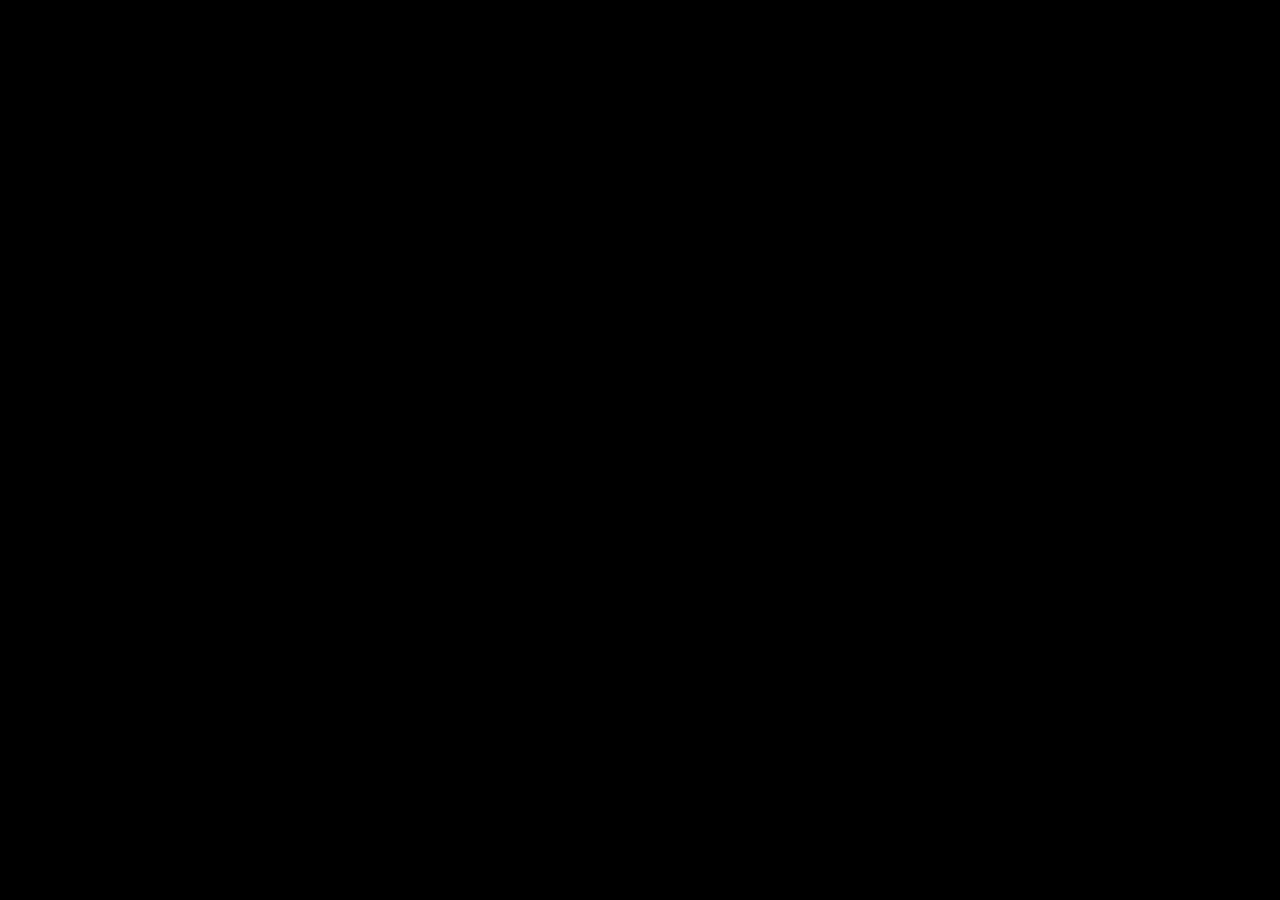
==== C41N/TicTacToe/index.html @ c9c6d4f2 "Add files via upload" ====
<head>
  <!-- Latest compiled and minified CSS -->
<link rel="stylesheet" href="https://maxcdn.bootstrapcdn.com/bootstrap/3.3.7/css/bootstrap.min.css" integrity="sha384-BVYiiSIFeK1dGmJRAkycuHAHRg32OmUcww7on3RYdg4Va+PmSTsz/K68vbdEjh4u" crossorigin="anonymous">


  <link href="./style.css" rel="stylesheet">
</head>
<body>
  <div id="root">
  </div>
  <script src="https://code.jquery.com/jquery-3.2.1.min.js"
          integrity="sha256-hwg4gsxgFZhOsEEamdOYGBf13FyQuiTwlAQgxVSNgt4="
          crossorigin="anonymous"></script>
<!-- Latest compiled and minified JavaScript -->
  <script src="tictactoe.js"></script>
</body>
---- C41N/TicTacToe/style.css ----
html, body {
  background-color: black;
  color: white;
  width: 100%;
  display:flex;
}

#root {
  margin:auto;
}

#view1, #view2 {
  text-align: center;
}

button {
  background-color: white !important;
  color:black !important;
  margin-top: 1em;
}

#gameView p, #resultView p  {
  margin: 1em 2em;
}

.cell {
  display: inline-block;
  border: 1px solid black;
  width: 150px;
  height: 150px;
  background-color: white;
  overflow: hidden;
  color: black;
  font-size: 100px;
  text-align: center;
}

#row0 .col0 {
  border-top-left-radius: 10px;
}
#row0 .col2 {
  border-top-right-radius: 10px;
}
#row2 .col0 {
  border-bottom-left-radius: 10px;
}
#row2 .col2 {
  border-bottom-right-radius: 10px;
}

.cell.winningLine {
  color:green;
}
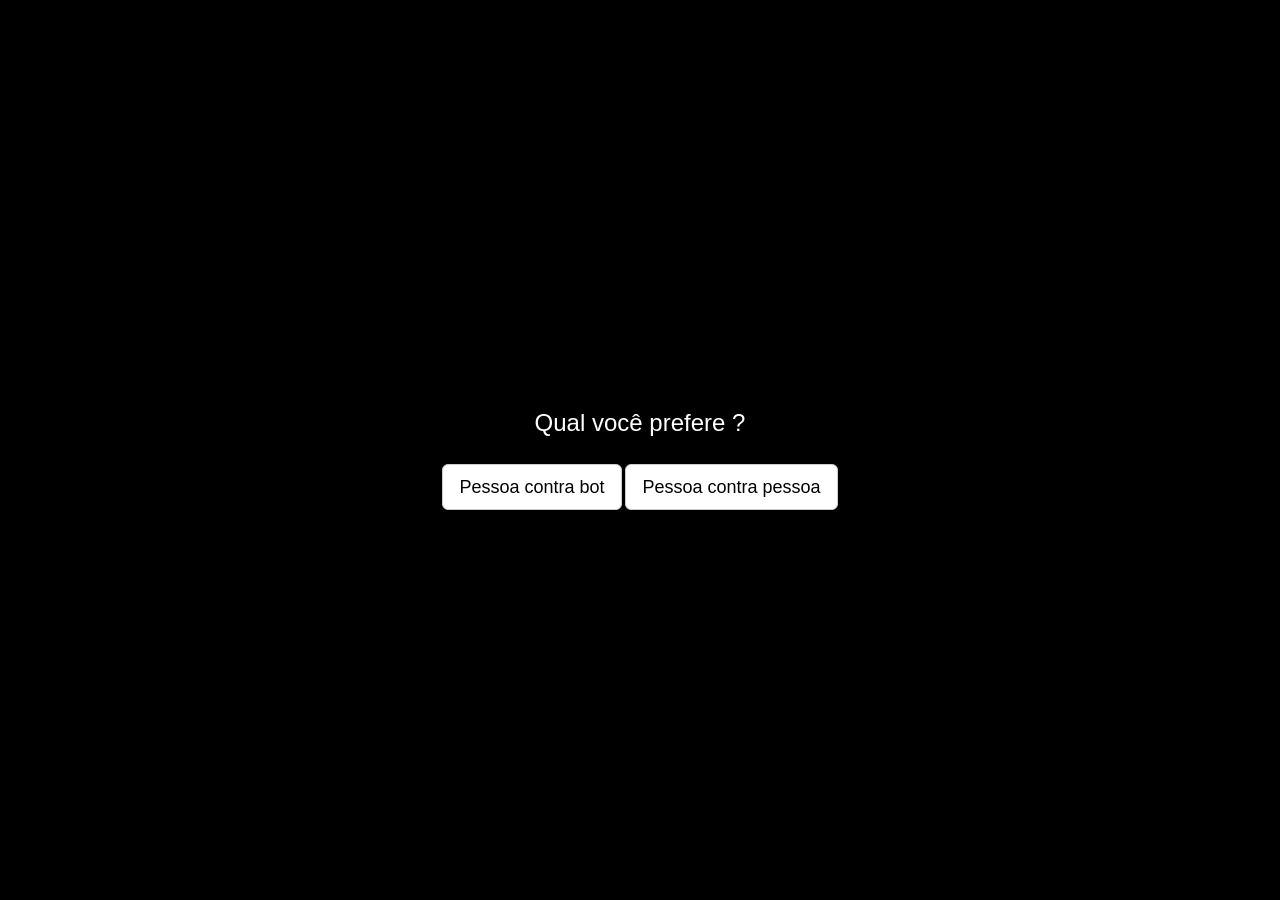
==== commit 431b1a62: "Update index.html" ====
--- a/C41N/TicTacToe/index.html
+++ b/C41N/TicTacToe/index.html
@@ -12,5 +12,5 @@
           integrity="sha256-hwg4gsxgFZhOsEEamdOYGBf13FyQuiTwlAQgxVSNgt4="
           crossorigin="anonymous"></script>
 <!-- Latest compiled and minified JavaScript -->
-  <script src="tictactoe.js"></script>
+  <script src="script.js"></script>
 </body>
